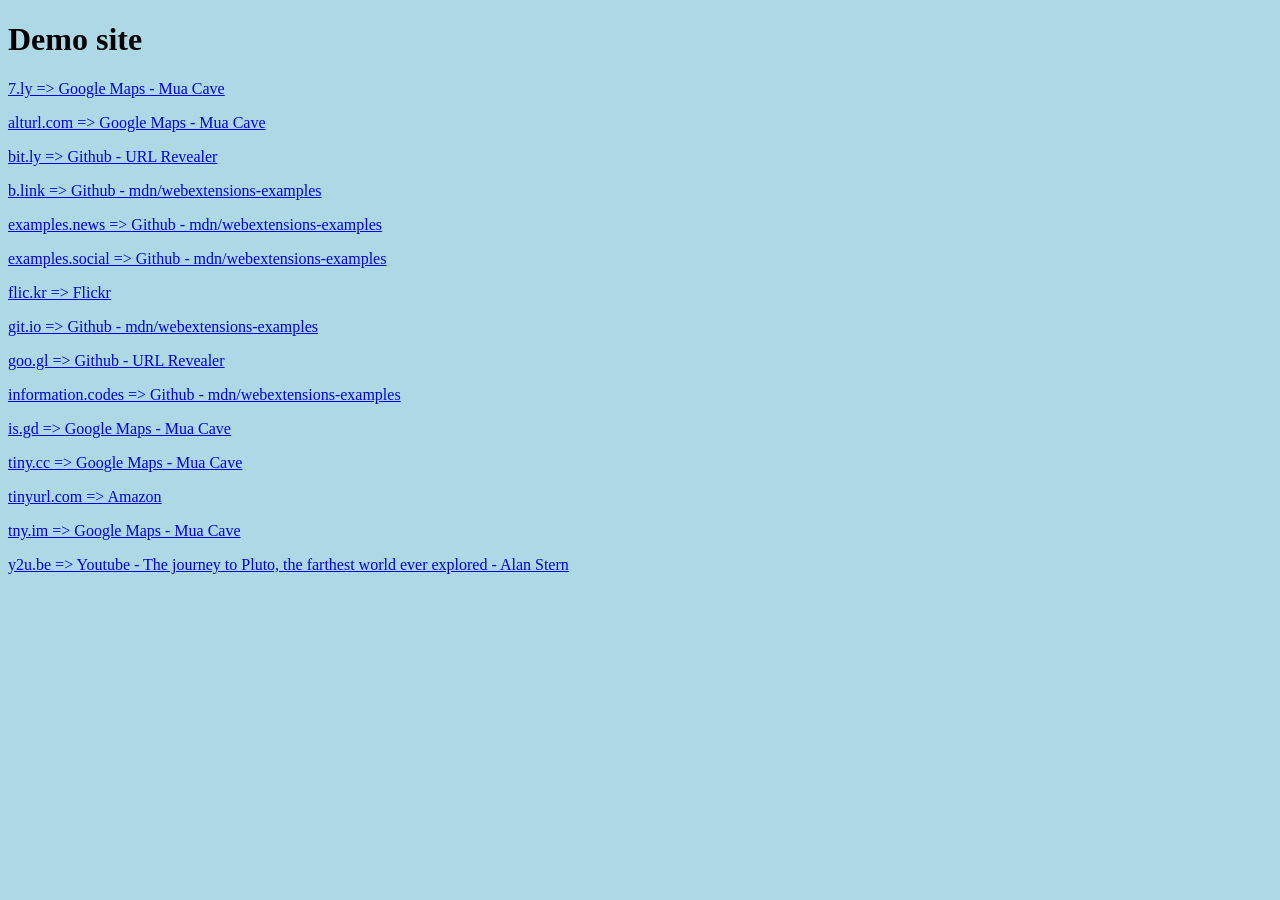
==== demo/demo.html @ daa8bd06 "feat(SupportedDomains): Add supported domains alturl.com, b.link, examples.news, examples.social, in" ====
<!DOCTYPE html>
<html>

<head>
    <meta charset="utf-8" />
    <style>
        body {
            background: lightblue;
        }
    </style>
</head>

<body>
    <h1>Demo site</h1>
    <p>
        <a href="http://7.ly/tWxp">7.ly => Google Maps - Mua Cave</a>
    </p>
    <p>
        <a href="http://alturl.com/a4kcn">alturl.com => Google Maps - Mua Cave</a>
    </p>
    <p>
        <a href="http://bit.ly/2xxeDVD">bit.ly => Github - URL Revealer</a>
    </p>
    <p>
        <a href="http://b.link/examples79">b.link => Github - mdn/webextensions-examples</a>
    </p>
    <p>
        <a href="http://examples.news/github8">examples.news => Github - mdn/webextensions-examples</a>
    </p>
    <p>
        <a href="http://examples.social/github4">examples.social => Github - mdn/webextensions-examples</a>
    </p>
    <p>
        <a href="http://flic.kr/p/26CgBgH">flic.kr => Flickr</a>
    </p>
    <p>
        <a href="https://git.io/fNYfv">git.io => Github - mdn/webextensions-examples</a>
    </p>
    <p>
        <a href="http://goo.gl/vGWaZV">goo.gl => Github - URL Revealer</a>
    </p>
    <p>
        <a href="http://information.codes/example4">information.codes => Github - mdn/webextensions-examples</a>
    </p>
    <p>
        <a href="https://is.gd/kVx6hw">is.gd => Google Maps - Mua Cave</a>
    </p>
    <p>
        <a href="http://tiny.cc/428cvy">tiny.cc => Google Maps - Mua Cave</a>
    </p>
    <p>
        <a href="https://tinyurl.com/KindleWireless">tinyurl.com => Amazon</a>
    </p>
    <p>
        <a href="http://tny.im/eQ7">tny.im => Google Maps - Mua Cave</a>
    </p>
    <p>
        <a href="http://y2u.be/vyUnzfMh-zA">y2u.be => Youtube - The journey to Pluto, the farthest world ever explored - Alan Stern</a>
    </p>
</body>

</html>
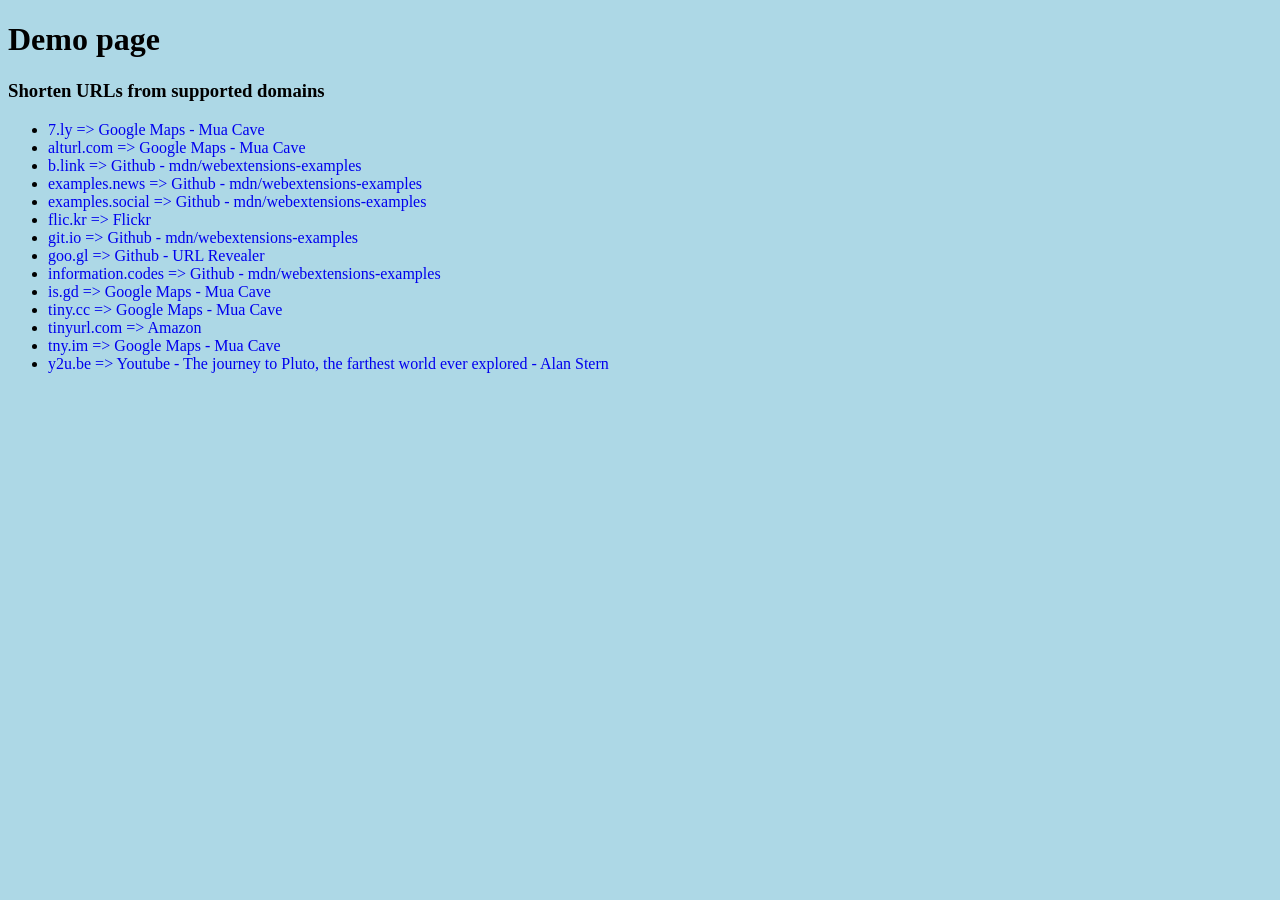
==== commit f39f4f8f: "style(Demo): change style of demo page" ====
--- a/demo/demo.html
+++ b/demo/demo.html
@@ -7,56 +7,31 @@
         body {
             background: lightblue;
         }
+        a {
+            text-decoration: none;
+        }
     </style>
 </head>
 
 <body>
-    <h1>Demo site</h1>
-    <p>
-        <a href="http://7.ly/tWxp">7.ly => Google Maps - Mua Cave</a>
-    </p>
-    <p>
-        <a href="http://alturl.com/a4kcn">alturl.com => Google Maps - Mua Cave</a>
-    </p>
-    <p>
-        <a href="http://bit.ly/2xxeDVD">bit.ly => Github - URL Revealer</a>
-    </p>
-    <p>
-        <a href="http://b.link/examples79">b.link => Github - mdn/webextensions-examples</a>
-    </p>
-    <p>
-        <a href="http://examples.news/github8">examples.news => Github - mdn/webextensions-examples</a>
-    </p>
-    <p>
-        <a href="http://examples.social/github4">examples.social => Github - mdn/webextensions-examples</a>
-    </p>
-    <p>
-        <a href="http://flic.kr/p/26CgBgH">flic.kr => Flickr</a>
-    </p>
-    <p>
-        <a href="https://git.io/fNYfv">git.io => Github - mdn/webextensions-examples</a>
-    </p>
-    <p>
-        <a href="http://goo.gl/vGWaZV">goo.gl => Github - URL Revealer</a>
-    </p>
-    <p>
-        <a href="http://information.codes/example4">information.codes => Github - mdn/webextensions-examples</a>
-    </p>
-    <p>
-        <a href="https://is.gd/kVx6hw">is.gd => Google Maps - Mua Cave</a>
-    </p>
-    <p>
-        <a href="http://tiny.cc/428cvy">tiny.cc => Google Maps - Mua Cave</a>
-    </p>
-    <p>
-        <a href="https://tinyurl.com/KindleWireless">tinyurl.com => Amazon</a>
-    </p>
-    <p>
-        <a href="http://tny.im/eQ7">tny.im => Google Maps - Mua Cave</a>
-    </p>
-    <p>
-        <a href="http://y2u.be/vyUnzfMh-zA">y2u.be => Youtube - The journey to Pluto, the farthest world ever explored - Alan Stern</a>
-    </p>
+    <h1>Demo page</h1>
+    <h3>Shorten URLs from supported domains</h3>
+    <ul>
+        <li><a href="http://7.ly/tWxp">7.ly => Google Maps - Mua Cave</a></li>
+        <li><a href="http://alturl.com/a4kcn">alturl.com => Google Maps - Mua Cave</a></li>
+        <li><a href="http://b.link/examples79">b.link => Github - mdn/webextensions-examples</a></li>
+        <li><a href="http://examples.news/github8">examples.news => Github - mdn/webextensions-examples</a></li>
+        <li><a href="http://examples.social/github4">examples.social => Github - mdn/webextensions-examples</a></li>
+        <li><a href="http://flic.kr/p/26CgBgH">flic.kr => Flickr</a></li>
+        <li><a href="https://git.io/fNYfv">git.io => Github - mdn/webextensions-examples</a></li>
+        <li><a href="http://goo.gl/vGWaZV">goo.gl => Github - URL Revealer</a></li>
+        <li><a href="http://information.codes/example4">information.codes => Github - mdn/webextensions-examples</a></li>
+        <li><a href="https://is.gd/kVx6hw">is.gd => Google Maps - Mua Cave</a></li>
+        <li><a href="http://tiny.cc/428cvy">tiny.cc => Google Maps - Mua Cave</a></li>
+        <li><a href="https://tinyurl.com/KindleWireless">tinyurl.com => Amazon</a></li>
+        <li><a href="http://tny.im/eQ7">tny.im => Google Maps - Mua Cave</a></li>
+        <li><a href="http://y2u.be/vyUnzfMh-zA">y2u.be => Youtube - The journey to Pluto, the farthest world ever explored - Alan Stern</a></li>
+    </ul>
 </body>
 
 </html>
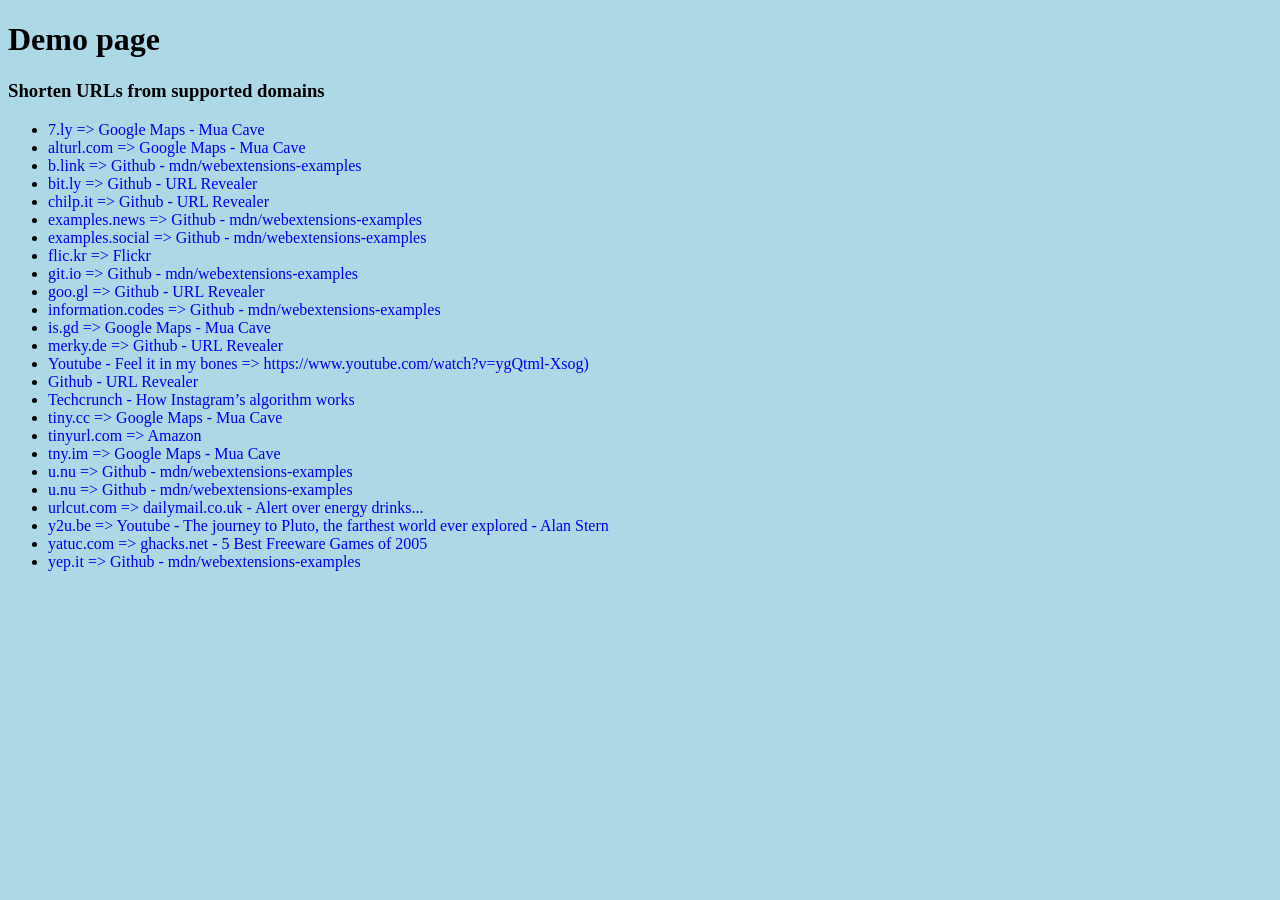
==== commit fbfaa063: "feat(demo): add demonstration for supported domains bit.ly, chilp.it, merky.de, slnk.me, tcrn.ch, to" ====
--- a/demo/demo.html
+++ b/demo/demo.html
@@ -20,6 +20,8 @@
         <li><a href="http://7.ly/tWxp">7.ly => Google Maps - Mua Cave</a></li>
         <li><a href="http://alturl.com/a4kcn">alturl.com => Google Maps - Mua Cave</a></li>
         <li><a href="http://b.link/examples79">b.link => Github - mdn/webextensions-examples</a></li>
+        <li><a href="http://bit.ly/2xxeDVD">bit.ly => Github - URL Revealer</a></li>
+        <li><a href="http://chilp.it/057752b">chilp.it => Github - URL Revealer</a></li>
         <li><a href="http://examples.news/github8">examples.news => Github - mdn/webextensions-examples</a></li>
         <li><a href="http://examples.social/github4">examples.social => Github - mdn/webextensions-examples</a></li>
         <li><a href="http://flic.kr/p/26CgBgH">flic.kr => Flickr</a></li>
@@ -27,10 +29,19 @@
         <li><a href="http://goo.gl/vGWaZV">goo.gl => Github - URL Revealer</a></li>
         <li><a href="http://information.codes/example4">information.codes => Github - mdn/webextensions-examples</a></li>
         <li><a href="https://is.gd/kVx6hw">is.gd => Google Maps - Mua Cave</a></li>
+        <li><a href="http://merky.de/h112f7">merky.de => Github - URL Revealer</a></li>
+        <li><a href="https://slnk.me/ygQtml-Xsog">Youtube - Feel it in my bones => https://www.youtube.com/watch?v=ygQtml-Xsog)</a></li>
+        <li><a href="https://to.ly/1v4Si">Github - URL Revealer</a></li>
+        <li><a href="https://tcrn.ch/2LN5kDX">Techcrunch - How Instagram’s algorithm works</a></li>
         <li><a href="http://tiny.cc/428cvy">tiny.cc => Google Maps - Mua Cave</a></li>
         <li><a href="https://tinyurl.com/KindleWireless">tinyurl.com => Amazon</a></li>
         <li><a href="http://tny.im/eQ7">tny.im => Google Maps - Mua Cave</a></li>
+        <li><a href="https://u.nu/dqt8">u.nu => Github - mdn/webextensions-examples</a></li>
+        <li><a href="http://url.ie/12v3z">u.nu => Github - mdn/webextensions-examples</a></li>
+        <li><a href="https://urlcut.com/1rrko">urlcut.com => dailymail.co.uk - Alert over energy drinks...</a></li>
         <li><a href="http://y2u.be/vyUnzfMh-zA">y2u.be => Youtube - The journey to Pluto, the farthest world ever explored - Alan Stern</a></li>
+        <li><a href="http://yatuc.com/yp">yatuc.com => ghacks.net - 5 Best Freeware Games of 2005</a></li>
+        <li><a href="http://yep.it/nhpuoh">yep.it => Github - mdn/webextensions-examples</a></li>
     </ul>
 </body>
 
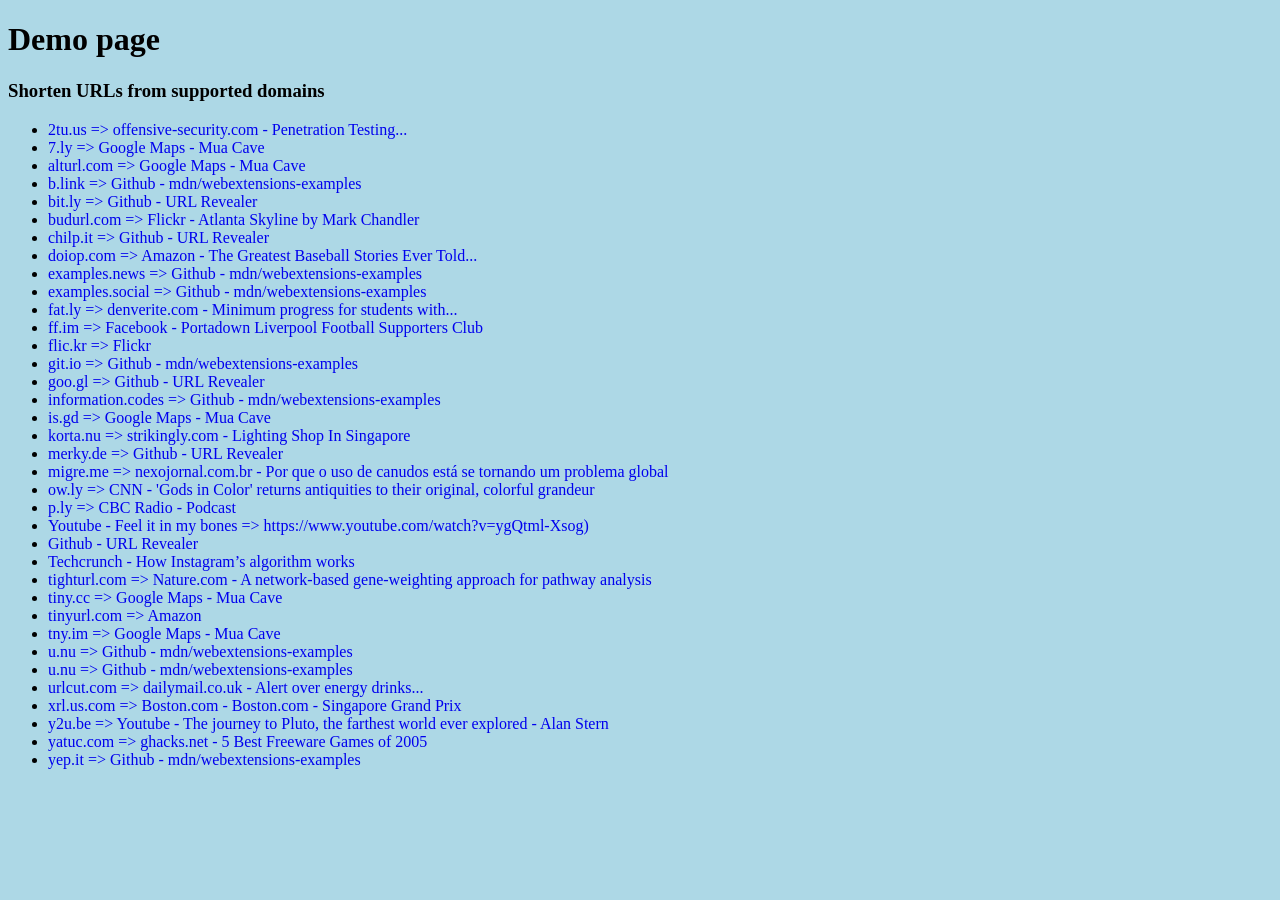
==== commit ba75e7bf: "feat(demo): add demonstration for supported domains 2tu.us, budurl.com, doiop.com, fat.ly, ff.im, ko" ====
--- a/demo/demo.html
+++ b/demo/demo.html
@@ -17,28 +17,39 @@
     <h1>Demo page</h1>
     <h3>Shorten URLs from supported domains</h3>
     <ul>
+        <li><a href="http://2tu.us/1ua7">2tu.us => offensive-security.com - Penetration Testing...</a></li>
         <li><a href="http://7.ly/tWxp">7.ly => Google Maps - Mua Cave</a></li>
         <li><a href="http://alturl.com/a4kcn">alturl.com => Google Maps - Mua Cave</a></li>
         <li><a href="http://b.link/examples79">b.link => Github - mdn/webextensions-examples</a></li>
         <li><a href="http://bit.ly/2xxeDVD">bit.ly => Github - URL Revealer</a></li>
+        <li><a href="http://budurl.com/np4u">budurl.com => Flickr - Atlanta Skyline by Mark Chandler</a></li>
         <li><a href="http://chilp.it/057752b">chilp.it => Github - URL Revealer</a></li>
+        <li><a href="https://doiop.com/jjkwdq">doiop.com => Amazon - The Greatest Baseball Stories Ever Told...</a></li>
         <li><a href="http://examples.news/github8">examples.news => Github - mdn/webextensions-examples</a></li>
         <li><a href="http://examples.social/github4">examples.social => Github - mdn/webextensions-examples</a></li>
+        <li><a href="http://fat.ly/2Ohky">fat.ly => denverite.com - Minimum progress for students with...</a></li>
+        <li><a href="http://ff.im/plfSc">ff.im => Facebook - Portadown Liverpool Football Supporters Club</a></li>
         <li><a href="http://flic.kr/p/26CgBgH">flic.kr => Flickr</a></li>
         <li><a href="https://git.io/fNYfv">git.io => Github - mdn/webextensions-examples</a></li>
         <li><a href="http://goo.gl/vGWaZV">goo.gl => Github - URL Revealer</a></li>
         <li><a href="http://information.codes/example4">information.codes => Github - mdn/webextensions-examples</a></li>
         <li><a href="https://is.gd/kVx6hw">is.gd => Google Maps - Mua Cave</a></li>
+        <li><a href="http://korta.nu/nsh">korta.nu => strikingly.com - Lighting Shop In Singapore</a></li>
         <li><a href="http://merky.de/h112f7">merky.de => Github - URL Revealer</a></li>
+        <li><a href="http://migre.me/u3NPW">migre.me => nexojornal.com.br - Por que o uso de canudos está se tornando um problema global</a></li>
+        <li><a href="http://ow.ly/nLNZ30h8PHp">ow.ly => CNN - 'Gods in Color' returns antiquities to their original, colorful grandeur</a></li>
+        <li><a href="http://p.ly/1me3v">p.ly => CBC Radio - Podcast</a></li>
         <li><a href="https://slnk.me/ygQtml-Xsog">Youtube - Feel it in my bones => https://www.youtube.com/watch?v=ygQtml-Xsog)</a></li>
         <li><a href="https://to.ly/1v4Si">Github - URL Revealer</a></li>
         <li><a href="https://tcrn.ch/2LN5kDX">Techcrunch - How Instagram’s algorithm works</a></li>
+        <li><a href="http://tighturl.com/59ln">tighturl.com => Nature.com - A network-based gene-weighting approach for pathway analysis</a></li>
         <li><a href="http://tiny.cc/428cvy">tiny.cc => Google Maps - Mua Cave</a></li>
         <li><a href="https://tinyurl.com/KindleWireless">tinyurl.com => Amazon</a></li>
         <li><a href="http://tny.im/eQ7">tny.im => Google Maps - Mua Cave</a></li>
         <li><a href="https://u.nu/dqt8">u.nu => Github - mdn/webextensions-examples</a></li>
         <li><a href="http://url.ie/12v3z">u.nu => Github - mdn/webextensions-examples</a></li>
         <li><a href="https://urlcut.com/1rrko">urlcut.com => dailymail.co.uk - Alert over energy drinks...</a></li>
+        <li><a href="http://xrl.us/osewb">xrl.us.com => Boston.com - Boston.com - Singapore Grand Prix</a></li>
         <li><a href="http://y2u.be/vyUnzfMh-zA">y2u.be => Youtube - The journey to Pluto, the farthest world ever explored - Alan Stern</a></li>
         <li><a href="http://yatuc.com/yp">yatuc.com => ghacks.net - 5 Best Freeware Games of 2005</a></li>
         <li><a href="http://yep.it/nhpuoh">yep.it => Github - mdn/webextensions-examples</a></li>
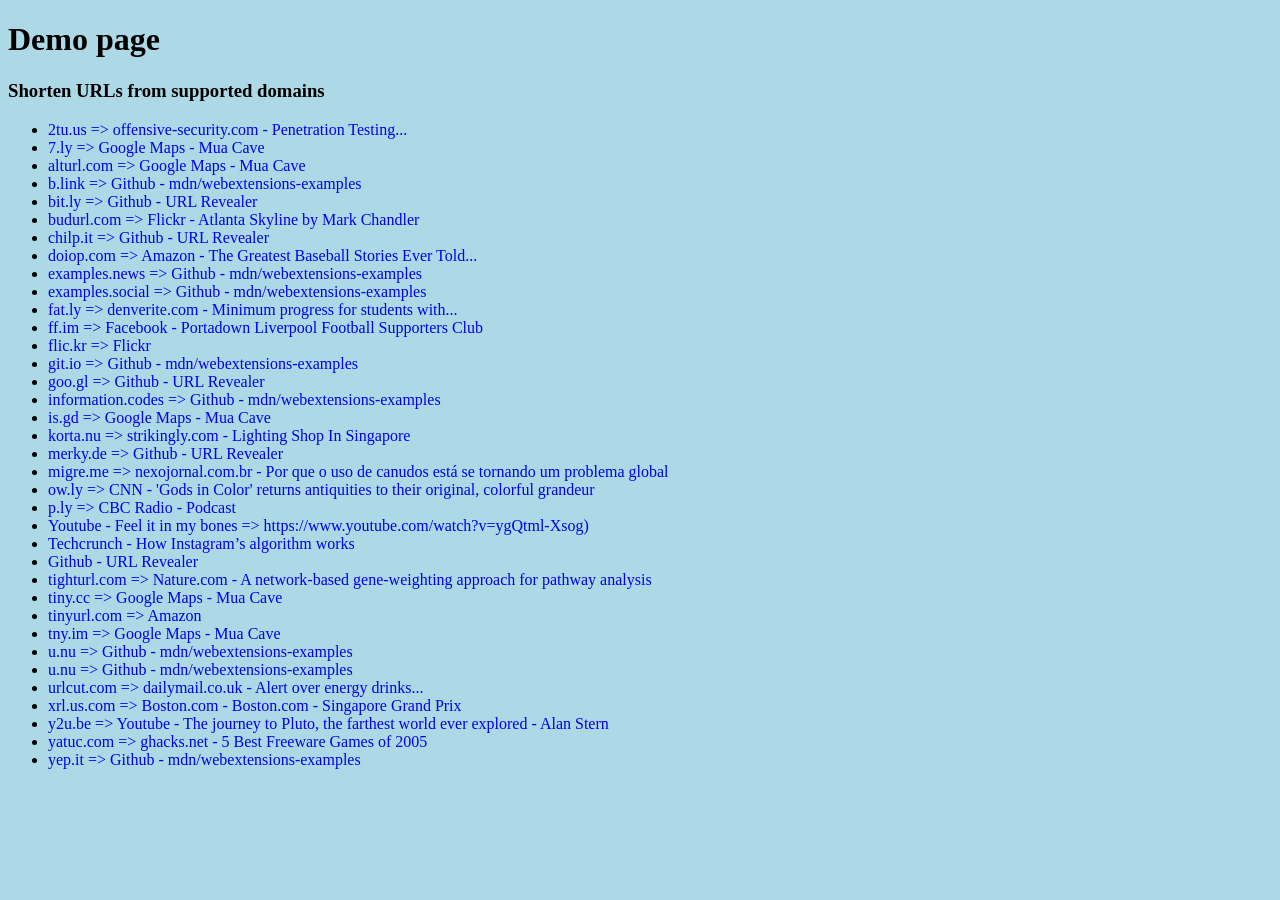
==== commit 99236aab: "feat(demo): list URLs in alphabet order" ====
--- a/demo/demo.html
+++ b/demo/demo.html
@@ -40,8 +40,8 @@
         <li><a href="http://ow.ly/nLNZ30h8PHp">ow.ly => CNN - 'Gods in Color' returns antiquities to their original, colorful grandeur</a></li>
         <li><a href="http://p.ly/1me3v">p.ly => CBC Radio - Podcast</a></li>
         <li><a href="https://slnk.me/ygQtml-Xsog">Youtube - Feel it in my bones => https://www.youtube.com/watch?v=ygQtml-Xsog)</a></li>
+        <li><a href="https://tcrn.ch/2LN5kDX">Techcrunch - How Instagram’s algorithm works</a></li>
         <li><a href="https://to.ly/1v4Si">Github - URL Revealer</a></li>
-        <li><a href="https://tcrn.ch/2LN5kDX">Techcrunch - How Instagram’s algorithm works</a></li>
         <li><a href="http://tighturl.com/59ln">tighturl.com => Nature.com - A network-based gene-weighting approach for pathway analysis</a></li>
         <li><a href="http://tiny.cc/428cvy">tiny.cc => Google Maps - Mua Cave</a></li>
         <li><a href="https://tinyurl.com/KindleWireless">tinyurl.com => Amazon</a></li>
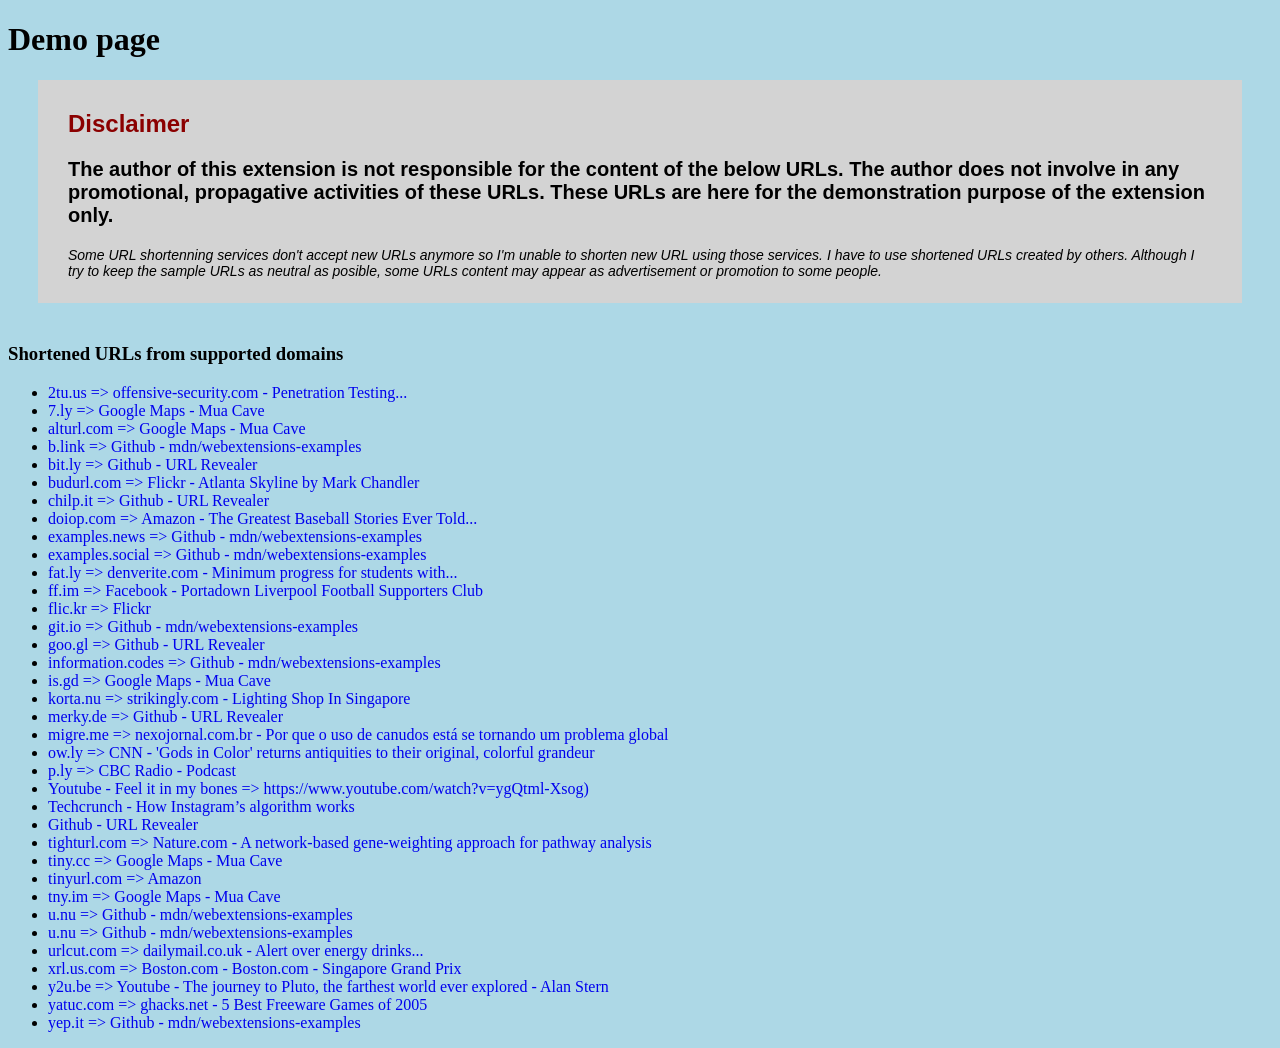
==== commit 481d148d: "doc(demo): add disclaimer for demo page 📝" ====
--- a/demo/demo.html
+++ b/demo/demo.html
@@ -10,12 +10,37 @@
         a {
             text-decoration: none;
         }
+        .disclaimer {
+            padding: 10px 30px;
+            margin: auto 30px 40px;
+            background-color: lightgray;
+            font-family: Arial, sans-serif;
+        }
+        .disclaimer > h2 {
+            color: darkred;
+        }
+        .disclaimer > p:first-of-type {
+            font-weight: bold;
+            font-size: 20px;
+        }
+        .disclaimer > p:last-of-type {
+            font-size: 14px;
+        }
     </style>
 </head>
 
 <body>
     <h1>Demo page</h1>
-    <h3>Shorten URLs from supported domains</h3>
+    <section class="disclaimer">
+        <h2>Disclaimer</h2>
+        <p>
+            The author of this extension is not responsible for the content of the below URLs. The author does not involve in any promotional, propagative activities of these URLs. These URLs are here for the demonstration purpose of the extension only.
+        </p>
+        <p>
+            <i>Some URL shortenning services don't accept new URLs anymore so I'm unable to shorten new URL using those services. I have to use shortened URLs created by others. Although I try to keep the sample URLs as neutral as posible, some URLs content may appear as advertisement or promotion to some people.</i>
+        </p>
+    </section>
+    <h3>Shortened URLs from supported domains</h3>
     <ul>
         <li><a href="http://2tu.us/1ua7">2tu.us => offensive-security.com - Penetration Testing...</a></li>
         <li><a href="http://7.ly/tWxp">7.ly => Google Maps - Mua Cave</a></li>
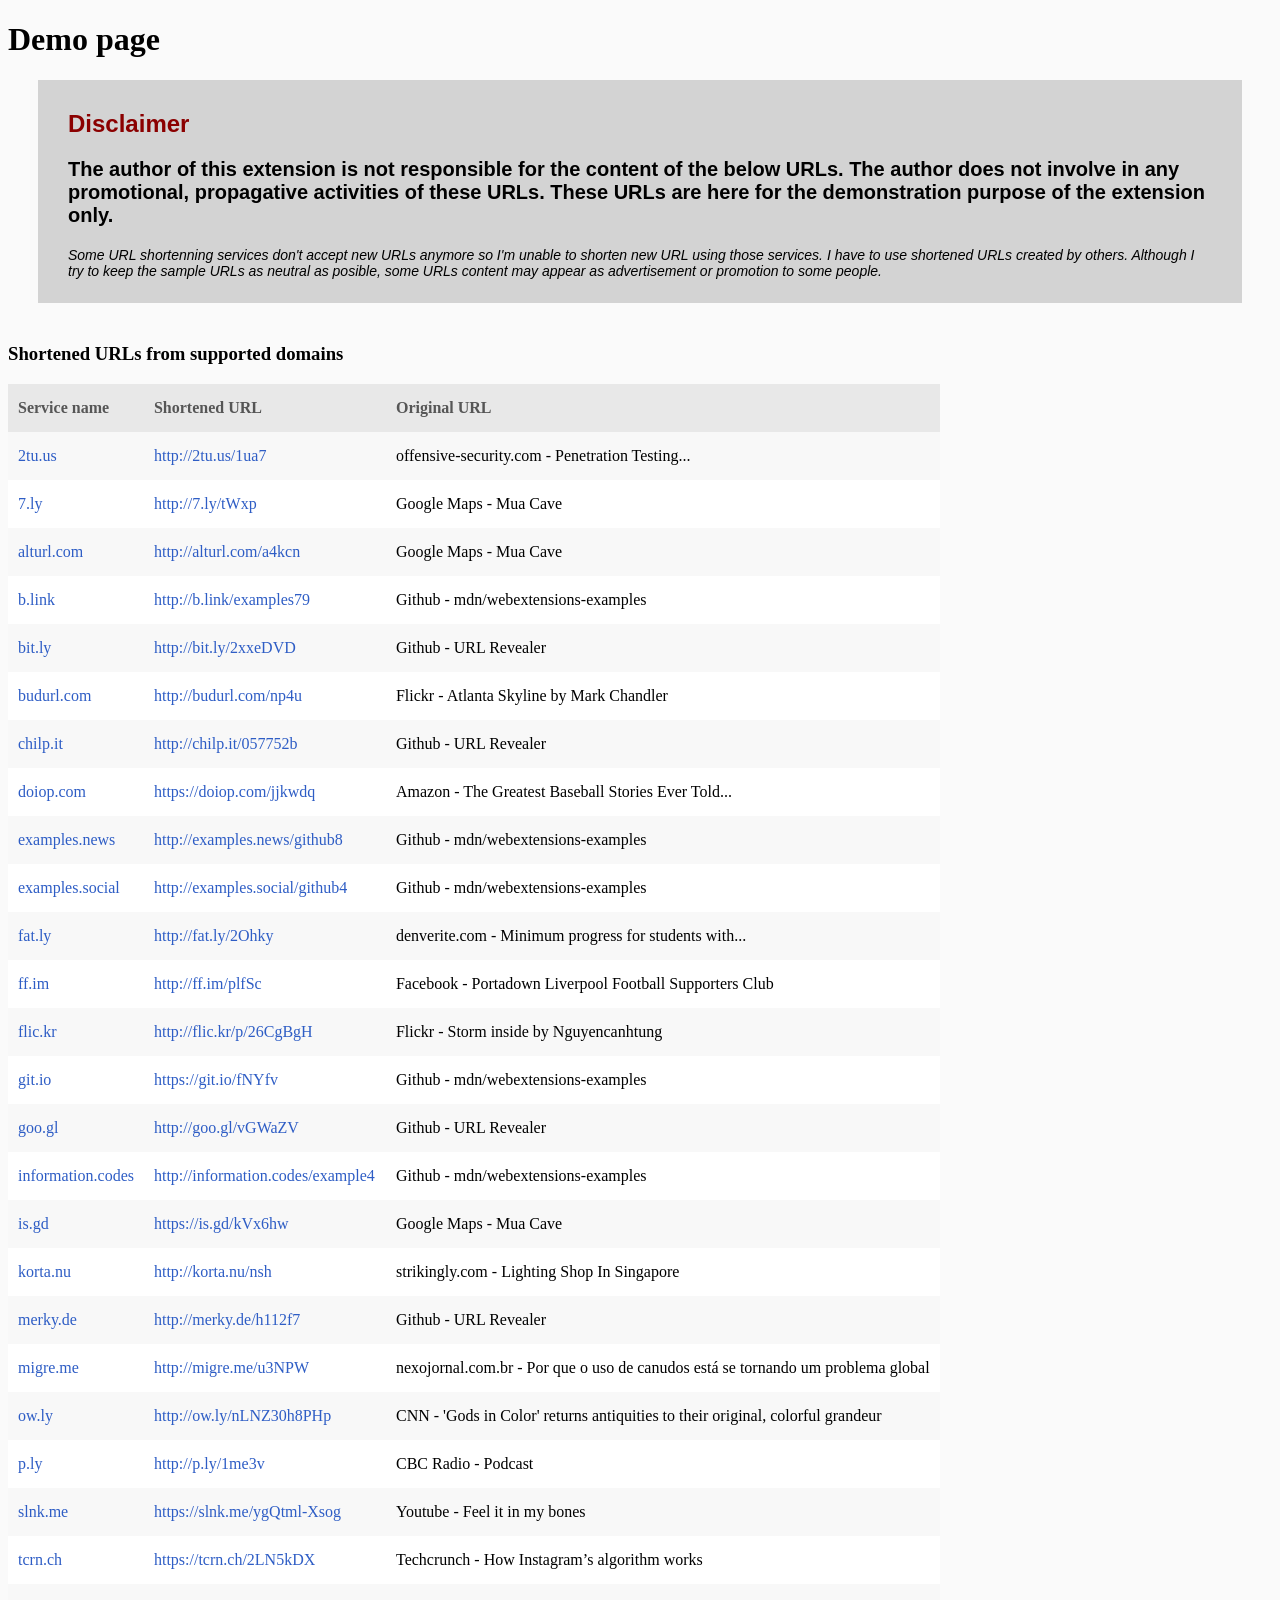
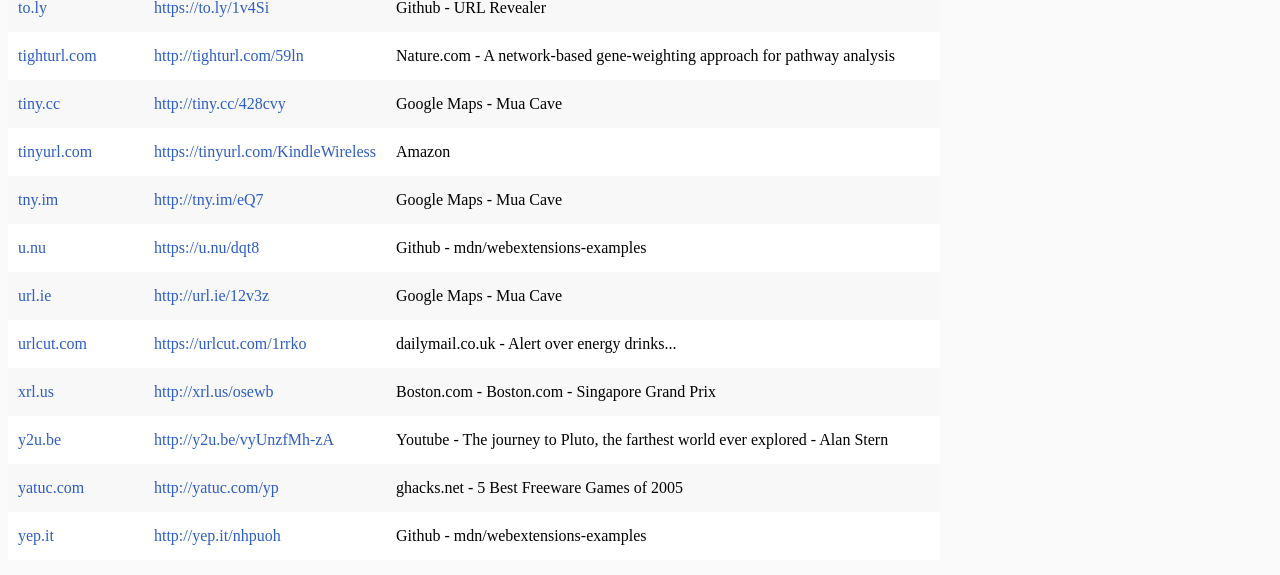
==== commit 57532b6d: "feat(demo): update layout of demonstration page 🎨" ====
--- a/demo/demo.html
+++ b/demo/demo.html
@@ -5,10 +5,30 @@
     <meta charset="utf-8" />
     <style>
         body {
-            background: lightblue;
+            background: #fafafa;
         }
         a {
             text-decoration: none;
+            color: #2e5dc5;
+        }
+        table {
+            border-collapse: collapse;
+            border: none;
+            margin: 15px 0;
+        }
+        table thead td {
+            font-weight: bold;
+            color: #565656;
+            background-color: #e8e8e8;
+        }
+        table td {
+            padding: 15px 10px;
+        }
+        table tbody tr:nth-child(2n+1) td {
+            background-color: #f8f8f8;
+        }
+        table tbody tr:nth-child(2n) {
+            background-color: #ffffff;
         }
         .disclaimer {
             padding: 10px 30px;
@@ -41,44 +61,197 @@
         </p>
     </section>
     <h3>Shortened URLs from supported domains</h3>
-    <ul>
-        <li><a href="http://2tu.us/1ua7">2tu.us => offensive-security.com - Penetration Testing...</a></li>
-        <li><a href="http://7.ly/tWxp">7.ly => Google Maps - Mua Cave</a></li>
-        <li><a href="http://alturl.com/a4kcn">alturl.com => Google Maps - Mua Cave</a></li>
-        <li><a href="http://b.link/examples79">b.link => Github - mdn/webextensions-examples</a></li>
-        <li><a href="http://bit.ly/2xxeDVD">bit.ly => Github - URL Revealer</a></li>
-        <li><a href="http://budurl.com/np4u">budurl.com => Flickr - Atlanta Skyline by Mark Chandler</a></li>
-        <li><a href="http://chilp.it/057752b">chilp.it => Github - URL Revealer</a></li>
-        <li><a href="https://doiop.com/jjkwdq">doiop.com => Amazon - The Greatest Baseball Stories Ever Told...</a></li>
-        <li><a href="http://examples.news/github8">examples.news => Github - mdn/webextensions-examples</a></li>
-        <li><a href="http://examples.social/github4">examples.social => Github - mdn/webextensions-examples</a></li>
-        <li><a href="http://fat.ly/2Ohky">fat.ly => denverite.com - Minimum progress for students with...</a></li>
-        <li><a href="http://ff.im/plfSc">ff.im => Facebook - Portadown Liverpool Football Supporters Club</a></li>
-        <li><a href="http://flic.kr/p/26CgBgH">flic.kr => Flickr</a></li>
-        <li><a href="https://git.io/fNYfv">git.io => Github - mdn/webextensions-examples</a></li>
-        <li><a href="http://goo.gl/vGWaZV">goo.gl => Github - URL Revealer</a></li>
-        <li><a href="http://information.codes/example4">information.codes => Github - mdn/webextensions-examples</a></li>
-        <li><a href="https://is.gd/kVx6hw">is.gd => Google Maps - Mua Cave</a></li>
-        <li><a href="http://korta.nu/nsh">korta.nu => strikingly.com - Lighting Shop In Singapore</a></li>
-        <li><a href="http://merky.de/h112f7">merky.de => Github - URL Revealer</a></li>
-        <li><a href="http://migre.me/u3NPW">migre.me => nexojornal.com.br - Por que o uso de canudos está se tornando um problema global</a></li>
-        <li><a href="http://ow.ly/nLNZ30h8PHp">ow.ly => CNN - 'Gods in Color' returns antiquities to their original, colorful grandeur</a></li>
-        <li><a href="http://p.ly/1me3v">p.ly => CBC Radio - Podcast</a></li>
-        <li><a href="https://slnk.me/ygQtml-Xsog">Youtube - Feel it in my bones => https://www.youtube.com/watch?v=ygQtml-Xsog)</a></li>
-        <li><a href="https://tcrn.ch/2LN5kDX">Techcrunch - How Instagram’s algorithm works</a></li>
-        <li><a href="https://to.ly/1v4Si">Github - URL Revealer</a></li>
-        <li><a href="http://tighturl.com/59ln">tighturl.com => Nature.com - A network-based gene-weighting approach for pathway analysis</a></li>
-        <li><a href="http://tiny.cc/428cvy">tiny.cc => Google Maps - Mua Cave</a></li>
-        <li><a href="https://tinyurl.com/KindleWireless">tinyurl.com => Amazon</a></li>
-        <li><a href="http://tny.im/eQ7">tny.im => Google Maps - Mua Cave</a></li>
-        <li><a href="https://u.nu/dqt8">u.nu => Github - mdn/webextensions-examples</a></li>
-        <li><a href="http://url.ie/12v3z">u.nu => Github - mdn/webextensions-examples</a></li>
-        <li><a href="https://urlcut.com/1rrko">urlcut.com => dailymail.co.uk - Alert over energy drinks...</a></li>
-        <li><a href="http://xrl.us/osewb">xrl.us.com => Boston.com - Boston.com - Singapore Grand Prix</a></li>
-        <li><a href="http://y2u.be/vyUnzfMh-zA">y2u.be => Youtube - The journey to Pluto, the farthest world ever explored - Alan Stern</a></li>
-        <li><a href="http://yatuc.com/yp">yatuc.com => ghacks.net - 5 Best Freeware Games of 2005</a></li>
-        <li><a href="http://yep.it/nhpuoh">yep.it => Github - mdn/webextensions-examples</a></li>
-    </ul>
+    <table>
+        <thead>
+            <tr>
+                <td>Service name</td>
+                <td>Shortened URL</td>
+                <td>Original URL</td>
+            </tr>
+        </thead>
+        <tbody>
+            <tr>
+                <td><a href="http://2tu.us/">2tu.us</a></td>
+                <td><a href="http://2tu.us/1ua7">http://2tu.us/1ua7</a></td>
+                <td>offensive-security.com - Penetration Testing...</td>
+            </tr>
+            <tr>
+                <td><a href="http://7.ly/">7.ly</a></td>
+                <td><a href="http://7.ly/tWxp">http://7.ly/tWxp</a></td>
+                <td>Google Maps - Mua Cave</td>
+            </tr>
+            <tr>
+                <td><a href="http://alturl.com/">alturl.com</a></td>
+                <td><a href="http://alturl.com/a4kcn">http://alturl.com/a4kcn</a></td>
+                <td>Google Maps - Mua Cave</td>
+            </tr>
+            <tr>
+                <td><a href="http://b.link/">b.link</a></td>
+                <td><a href="http://b.link/examples79">http://b.link/examples79</a></td>
+                <td>Github - mdn/webextensions-examples</td>
+            </tr>
+            <tr>
+                <td><a href="http://bit.ly/">bit.ly</a></td>
+                <td><a href="http://bit.ly/2xxeDVD">http://bit.ly/2xxeDVD</a></td>
+                <td>Github - URL Revealer</td>
+            </tr>
+            <tr>
+                <td><a href="http://budurl.com/">budurl.com</a></td>
+                <td><a href="http://budurl.com/np4u">http://budurl.com/np4u</a></td>
+                <td>Flickr - Atlanta Skyline by Mark Chandler</td>
+            </tr>
+            <tr>
+                <td><a href="http://chilp.it/">chilp.it</a></td>
+                <td><a href="http://chilp.it/057752b">http://chilp.it/057752b</a></td>
+                <td>Github - URL Revealer</td>
+            </tr>
+            <tr>
+                <td><a href="https://doiop.com/">doiop.com</a></td>
+                <td><a href="https://doiop.com/jjkwdq">https://doiop.com/jjkwdq</a></td>
+                <td>Amazon - The Greatest Baseball Stories Ever Told...</td>
+            </tr>
+            <tr>
+                <td><a href="http://examples.news/">examples.news</a></td>
+                <td><a href="http://examples.news/github8">http://examples.news/github8</a></td>
+                <td>Github - mdn/webextensions-examples</td>
+            </tr>
+            <tr>
+                <td><a href="http://examples.social/">examples.social</a></td>
+                <td><a href="http://examples.social/github4">http://examples.social/github4</a></td>
+                <td>Github - mdn/webextensions-examples</td>
+            </tr>
+            <tr>
+                <td><a href="http://fat.ly/">fat.ly</a></td>
+                <td><a href="http://fat.ly/2Ohky">http://fat.ly/2Ohky</a></td>
+                <td>denverite.com - Minimum progress for students with...</td>
+            </tr>
+            <tr>
+                <td><a href="http://ff.im/">ff.im</a></td>
+                <td><a href="http://ff.im/plfSc">http://ff.im/plfSc</a></td>
+                <td>Facebook - Portadown Liverpool Football Supporters Club</td>
+            </tr>
+            <tr>
+                <td><a href="http://flic.kr/">flic.kr</a></td>
+                <td><a href="http://flic.kr/p/26CgBgH">http://flic.kr/p/26CgBgH</a></td>
+                <td>Flickr - Storm inside by Nguyencanhtung</td>
+            </tr>
+            <tr>
+                <td><a href="https://git.io/">git.io</a></td>
+                <td><a href="https://git.io/fNYfv">https://git.io/fNYfv</a></td>
+                <td>Github - mdn/webextensions-examples</td>
+            </tr>
+            <tr>
+                <td><a href="http://goo.gl/">goo.gl</a></td>
+                <td><a href="http://goo.gl/vGWaZV">http://goo.gl/vGWaZV</a></td>
+                <td>Github - URL Revealer</td>
+            </tr>
+            <tr>
+                <td><a href="http://information.codes/">information.codes</a></td>
+                <td><a href="http://information.codes/example4">http://information.codes/example4</a></td>
+                <td>Github - mdn/webextensions-examples</td>
+            </tr>
+            <tr>
+                <td><a href="https://is.gd/">is.gd</a></td>
+                <td><a href="https://is.gd/kVx6hw">https://is.gd/kVx6hw</a></td>
+                <td>Google Maps - Mua Cave</td>
+            </tr>
+            <tr>
+                <td><a href="http://korta.nu/">korta.nu</a></td>
+                <td><a href="http://korta.nu/nsh">http://korta.nu/nsh</a></td>
+                <td>strikingly.com - Lighting Shop In Singapore</td>
+            </tr>
+            <tr>
+                <td><a href="http://merky.de/">merky.de</a></td>
+                <td><a href="http://merky.de/h112f7">http://merky.de/h112f7</a></td>
+                <td>Github - URL Revealer</td>
+            </tr>
+            <tr>
+                <td><a href="http://migre.me/">migre.me</a></td>
+                <td><a href="http://migre.me/u3NPW">http://migre.me/u3NPW</a></td>
+                <td>nexojornal.com.br - Por que o uso de canudos está se tornando um problema global</td>
+            </tr>
+            <tr>
+                <td><a href="http://ow.ly/">ow.ly</a></td>
+                <td><a href="http://ow.ly/nLNZ30h8PHp">http://ow.ly/nLNZ30h8PHp</a></td>
+                <td>CNN - 'Gods in Color' returns antiquities to their original, colorful grandeur</td>
+            </tr>
+            <tr>
+                <td><a href="http://p.ly/">p.ly</a></td>
+                <td><a href="http://p.ly/1me3v">http://p.ly/1me3v</a></td>
+                <td>CBC Radio - Podcast</td>
+            </tr>
+            <tr>
+                <td><a href="https://slnk.me/">slnk.me</a></td>
+                <td><a href="https://slnk.me/ygQtml-Xsog">https://slnk.me/ygQtml-Xsog</a></td>
+                <td>Youtube - Feel it in my bones</td>
+            </tr>
+            <tr>
+                <td><a href="https://tcrn.ch/">tcrn.ch</a></td>
+                <td><a href="https://tcrn.ch/2LN5kDX">https://tcrn.ch/2LN5kDX</a></td>
+                <td>Techcrunch - How Instagram’s algorithm works</td>
+            </tr>
+            <tr>
+                <td><a href="https://to.ly/">to.ly</a></td>
+                <td><a href="https://to.ly/1v4Si">https://to.ly/1v4Si</a></td>
+                <td>Github - URL Revealer</td>
+            </tr>
+            <tr>
+                <td><a href="http://tighturl.com/">tighturl.com</a></td>
+                <td><a href="http://tighturl.com/59ln">http://tighturl.com/59ln</a></td>
+                <td>Nature.com - A network-based gene-weighting approach for pathway analysis</td>
+            </tr>
+            <tr>
+                <td><a href="http://tiny.cc/">tiny.cc</a></td>
+                <td><a href="http://tiny.cc/428cvy">http://tiny.cc/428cvy</a></td>
+                <td>Google Maps - Mua Cave</td>
+            </tr>
+            <tr>
+                <td><a href="https://tinyurl.com/">tinyurl.com</a></td>
+                <td><a href="https://tinyurl.com/KindleWireless">https://tinyurl.com/KindleWireless</a></td>
+                <td>Amazon</td>
+            </tr>
+            <tr>
+                <td><a href="http://tny.im/">tny.im</a></td>
+                <td><a href="http://tny.im/eQ7">http://tny.im/eQ7</a></td>
+                <td>Google Maps - Mua Cave</td>
+            </tr>
+            <tr>
+                <td><a href="https://u.nu/">u.nu</a></td>
+                <td><a href="https://u.nu/dqt8">https://u.nu/dqt8</a></td>
+                <td>Github - mdn/webextensions-examples</td>
+            </tr>
+            <tr>
+                <td><a href="http://url.ie/">url.ie</a></td>
+                <td><a href="http://url.ie/12v3z">http://url.ie/12v3z</a></td>
+                <td>Google Maps - Mua Cave</td>
+            </tr>
+            <tr>
+                <td><a href="https://urlcut.com/">urlcut.com</a></td>
+                <td><a href="https://urlcut.com/1rrko">https://urlcut.com/1rrko</a></td>
+                <td>dailymail.co.uk - Alert over energy drinks...</td>
+            </tr>
+            <tr>
+                <td><a href="http://xrl.us/">xrl.us</a></td>
+                <td><a href="http://xrl.us/osewb">http://xrl.us/osewb</a></td>
+                <td>Boston.com - Boston.com - Singapore Grand Prix</td>
+            </tr>
+            <tr>
+                <td><a href="http://y2u.be/">y2u.be</a></td>
+                <td><a href="http://y2u.be/vyUnzfMh-zA">http://y2u.be/vyUnzfMh-zA</a></td>
+                <td>Youtube - The journey to Pluto, the farthest world ever explored - Alan Stern</td>
+            </tr>
+            <tr>
+                <td><a href="http://yatuc.com/">yatuc.com</a></td>
+                <td><a href="http://yatuc.com/yp">http://yatuc.com/yp</a></td>
+                <td>ghacks.net - 5 Best Freeware Games of 2005</td>
+            </tr>
+            <tr>
+                <td><a href="http://yep.it/">yep.it</a></td>
+                <td><a href="http://yep.it/nhpuoh">http://yep.it/nhpuoh</a></td>
+                <td>Github - mdn/webextensions-examples</td>
+            </tr>
+        </tbody>
+    </table>
 </body>
 
 </html>
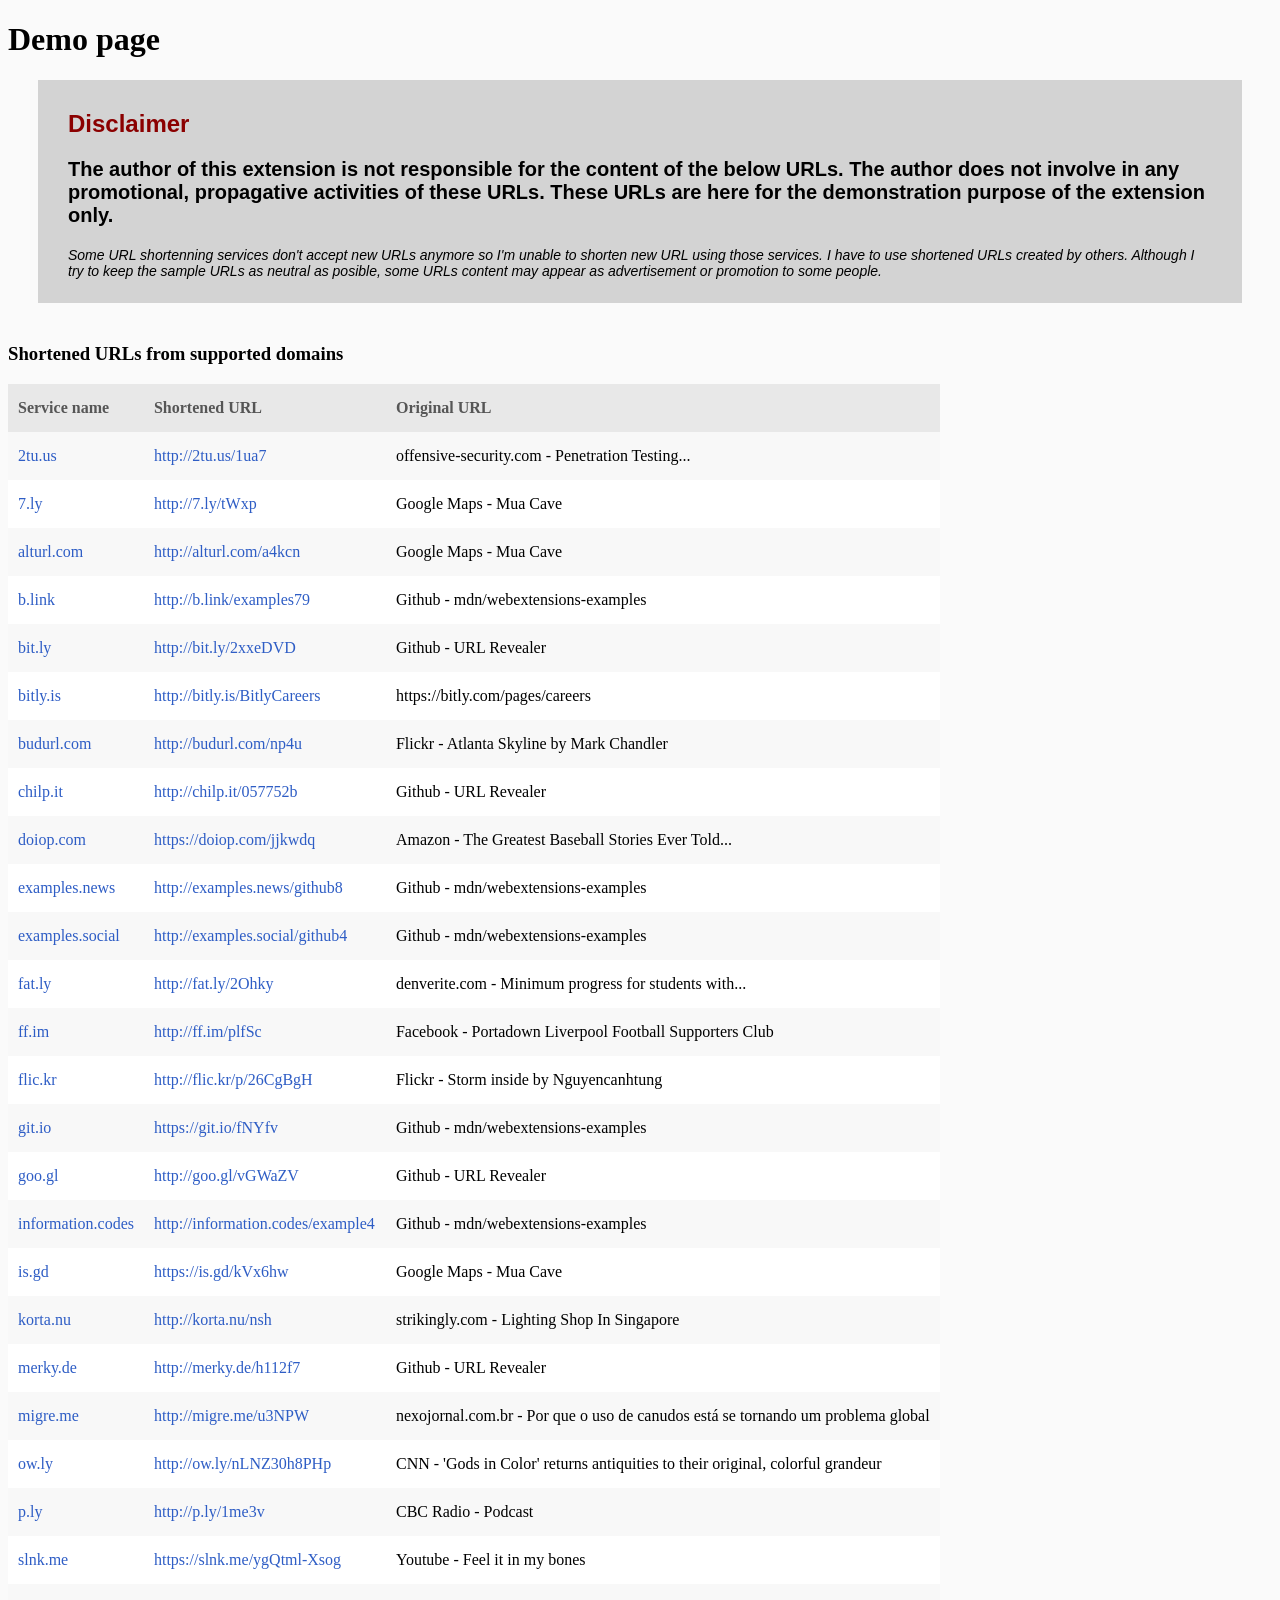
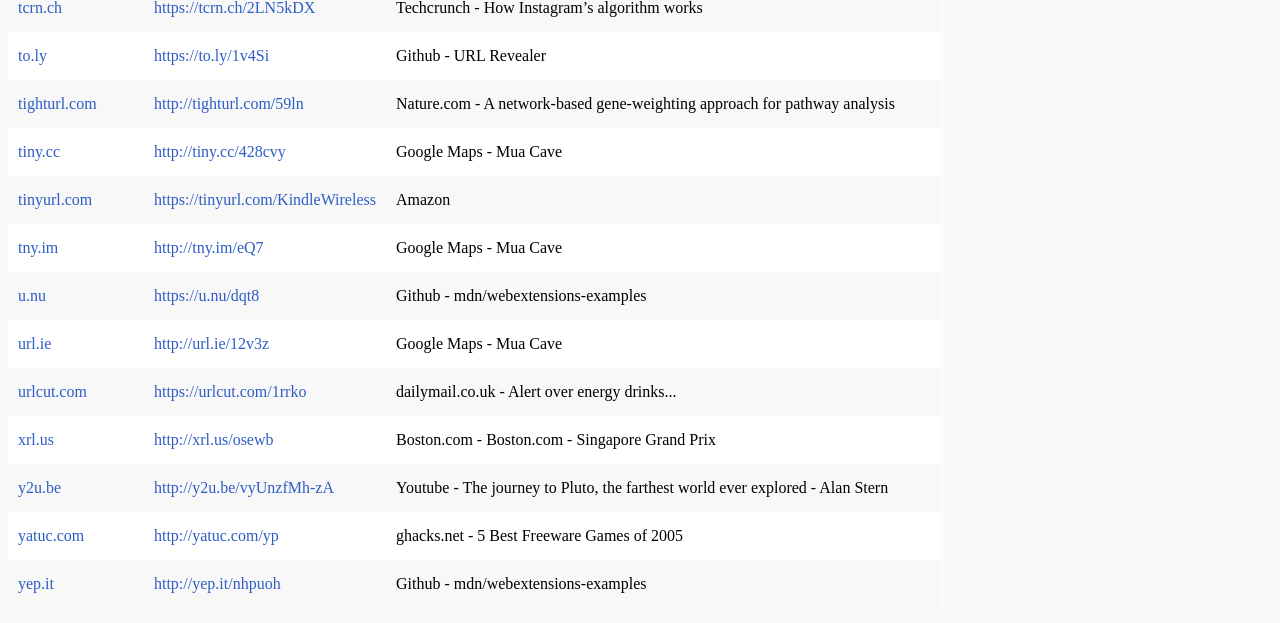
==== commit 2fcb9943: "feat(supported-domains): add bitly.is to supported domain list ✨ Update demonstration" ====
--- a/demo/demo.html
+++ b/demo/demo.html
@@ -96,6 +96,11 @@
                 <td>Github - URL Revealer</td>
             </tr>
             <tr>
+                <td><a href="http://bitly.is/">bitly.is</a></td>
+                <td><a href="http://bitly.is/BitlyCareers">http://bitly.is/BitlyCareers</a></td>
+                <td>https://bitly.com/pages/careers</td>
+            </tr>
+            <tr>
                 <td><a href="http://budurl.com/">budurl.com</a></td>
                 <td><a href="http://budurl.com/np4u">http://budurl.com/np4u</a></td>
                 <td>Flickr - Atlanta Skyline by Mark Chandler</td>
